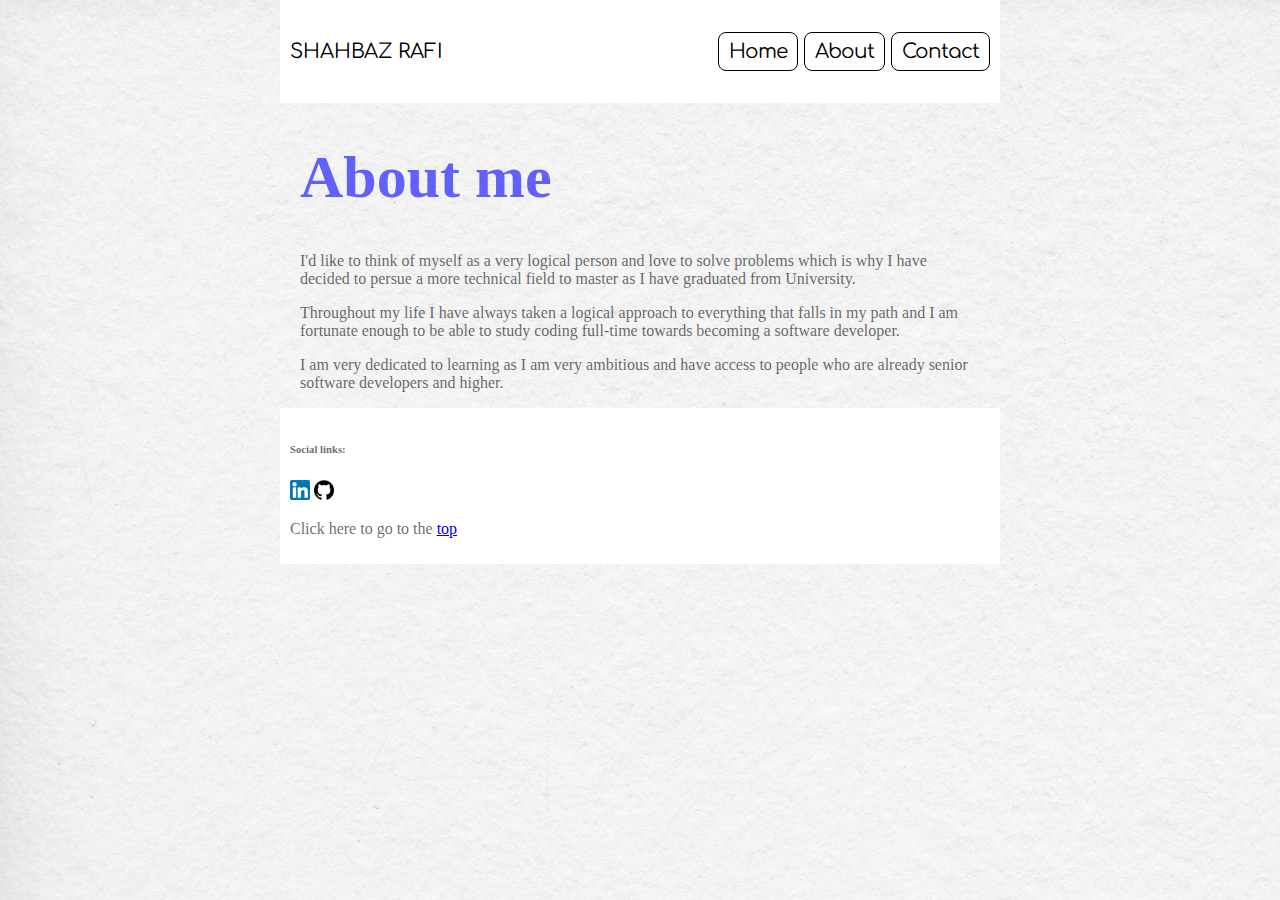
==== about.html @ c8a0d7cd "Add files via upload" ====
<!DOCTYPE html>
<html lang="en">
<head>
    <meta charset="UTF-8">
    <meta http-equiv="X-UA-Compatible" content="IE=edge">
    <meta name="viewport" content="width=device-width, initial-scale=1.0">
    <link rel="stylesheet" href="style.css">
    <title>About me</title>
</head>
<body>
    <div id="nav">
        <!-- This is the menu -->
        <p>SHAHBAZ RAFI</p>
        <div class="floatright">
            <a href="index.html">Home</a>
            <a href="about.html">About</a>
            <a href="contact.html">Contact</a>
        </div>
    </div>
<h1>About me</h1>
<p>I'd like to think of myself as a very logical person and love to solve problems which is why I have decided to persue a more technical field to master as I have graduated from University.</p>
<p>Throughout my life I have always taken a logical approach to everything that falls in my path and I am fortunate enough to be able to study coding full-time towards becoming a software developer.</p>
<p>I am very dedicated to learning  as I am very ambitious and have access to people who are already senior software developers and higher.</p>


<div id="footer">
    <h6>Social links:</h6>
    <a href="https://www.linkedin.com/in/shahbazrafi/"><img src="linkedin.png" class="icon"></a>
    <a href="https://github.com/"><img src="github.png" class="icon"></a>

<p>Click here to go to the <a href="#">top</a></p>
</body>
</html>
---- style.css ----
@import url('https://fonts.googleapis.com/css2?family=Comfortaa:wght@500&display=swap');


h1 {
    color: blue;
    font-size: 60px;
}

h1, h2, h3, h4{
    color:rgba(0, 0, 255, 0.6);
}

#nav {
    background-color:rgba(255, 255, 255);
    font-size: 20px;
    display: flex;
    padding: 20px 10px;
    margin: 0 -20px 0 -20px;
    font-family: 'Comfortaa', cursive;
    color: black;
}

#nav a {
    letter-spacing: -1px;
    text-decoration: none;
}

#nav .floatright a {
    padding:7px 10px;
    border-style: solid;
    border-width: 1px;
    border-radius: 8px;
    color:black;
}

#nav a:hover {
    color: blue;
}

.round {
    border-radius: 50%;
    border-style: solid;
    border-width: 2px;
    border-color: blue;
    max-width: 200px;
    margin: 10px;
    transition: transform .2s ease-in-out;
}

.round:hover {
    transform: scale(1.05);
    
}

body {
    max-width: 680px;
    margin: auto;
    background: url(background.jpg);
    background-attachment: fixed;
    background-size: cover;
    color: rgba(0, 0, 0, 0.6);
    padding:0 10px;
}

.icon {
    width: 20px;
    margin-right: 0 10px;
}

.icon:hover {
    opacity:75%;
}

.icon2 {
    width: 50px;
    margin-right: 0 10px;
}

.icon2:hover {
    opacity:75%;
}


#footer {
    clear: both;
    background-color: white;
    background-size: 100%;
    margin: 10px -20px 0 -20px;
    padding: 10px;
}

.flexcontainer {
    display:flex;
    align-items:center;
    justify-content: space-evenly;
    
}

.floatright {
    margin: auto 0 auto auto;
}

.floatleft{
    float:left;
    width: 50%;
    padding: 10px 0;
    /* position:fixed; */
}
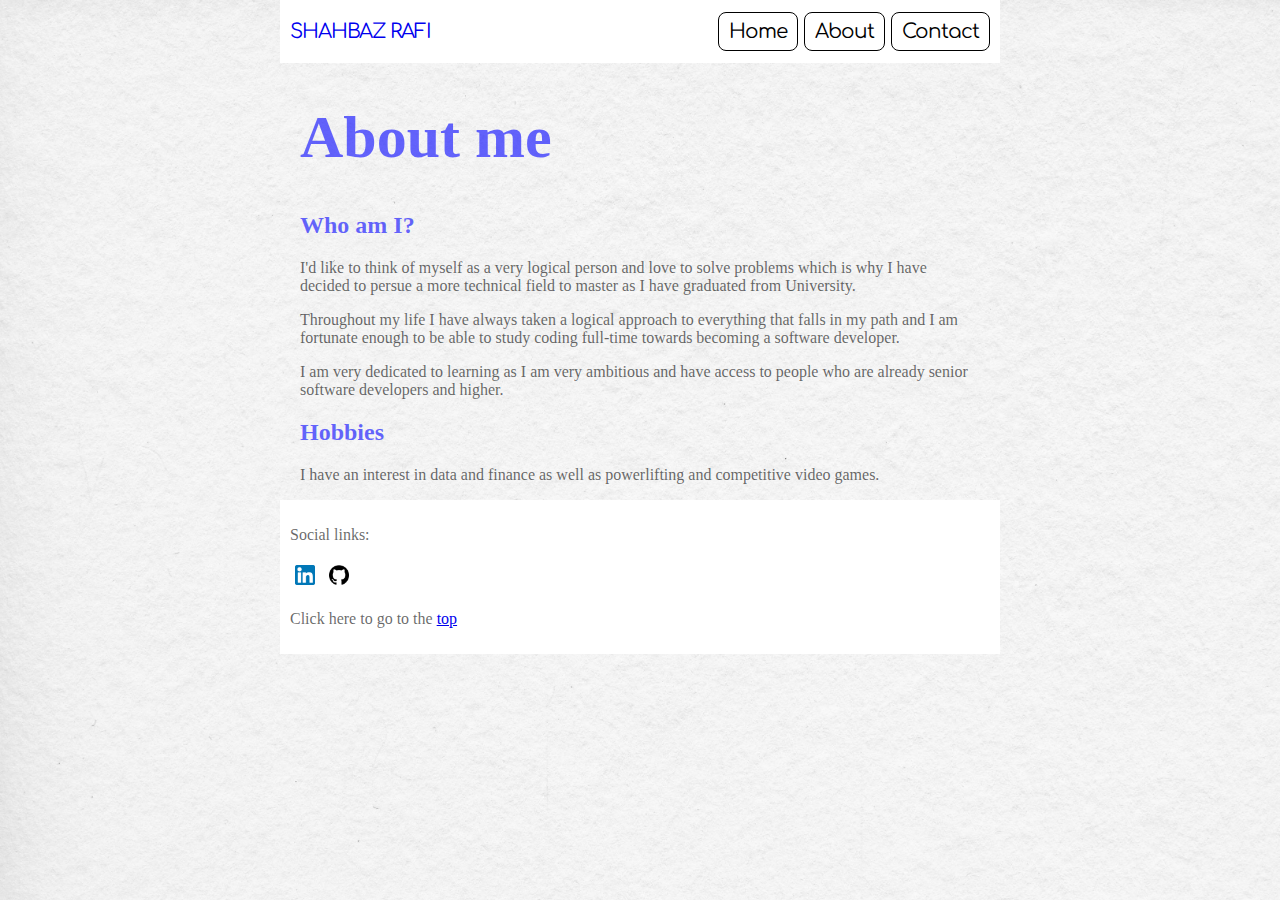
==== commit 120019e8: "Add files via upload" ====
--- a/about.html
+++ b/about.html
@@ -10,7 +10,7 @@
 <body>
     <div id="nav">
         <!-- This is the menu -->
-        <p>SHAHBAZ RAFI</p>
+        <div><a href="index.html">SHAHBAZ RAFI</a></div>
         <div class="floatright">
             <a href="index.html">Home</a>
             <a href="about.html">About</a>
@@ -18,16 +18,20 @@
         </div>
     </div>
 <h1>About me</h1>
+<h2>Who am I?</h2>
 <p>I'd like to think of myself as a very logical person and love to solve problems which is why I have decided to persue a more technical field to master as I have graduated from University.</p>
 <p>Throughout my life I have always taken a logical approach to everything that falls in my path and I am fortunate enough to be able to study coding full-time towards becoming a software developer.</p>
 <p>I am very dedicated to learning  as I am very ambitious and have access to people who are already senior software developers and higher.</p>
+<h2>Hobbies</h2>
+<p>I have an interest in data and finance as well as powerlifting and competitive video games.</p>
 
 
 <div id="footer">
-    <h6>Social links:</h6>
+    <p>Social links:</p>
     <a href="https://www.linkedin.com/in/shahbazrafi/"><img src="linkedin.png" class="icon"></a>
-    <a href="https://github.com/"><img src="github.png" class="icon"></a>
+    <a href="https://github.com/shahbazrafi"><img src="github.png" class="icon"></a>
 
 <p>Click here to go to the <a href="#">top</a></p>
+</div>
 </body>
 </html>--- a/style.css
+++ b/style.css
@@ -39,9 +39,7 @@
 
 .round {
     border-radius: 50%;
-    border-style: solid;
-    border-width: 2px;
-    border-color: blue;
+    box-shadow: rgba(60, 64, 67, 0.3) 0px 1px 2px 0px, rgba(60, 64, 67, 0.15) 0px 2px 6px 2px;
     max-width: 200px;
     margin: 10px;
     transition: transform .2s ease-in-out;
@@ -64,7 +62,7 @@
 
 .icon {
     width: 20px;
-    margin-right: 0 10px;
+    margin: 5px;
 }
 
 .icon:hover {
